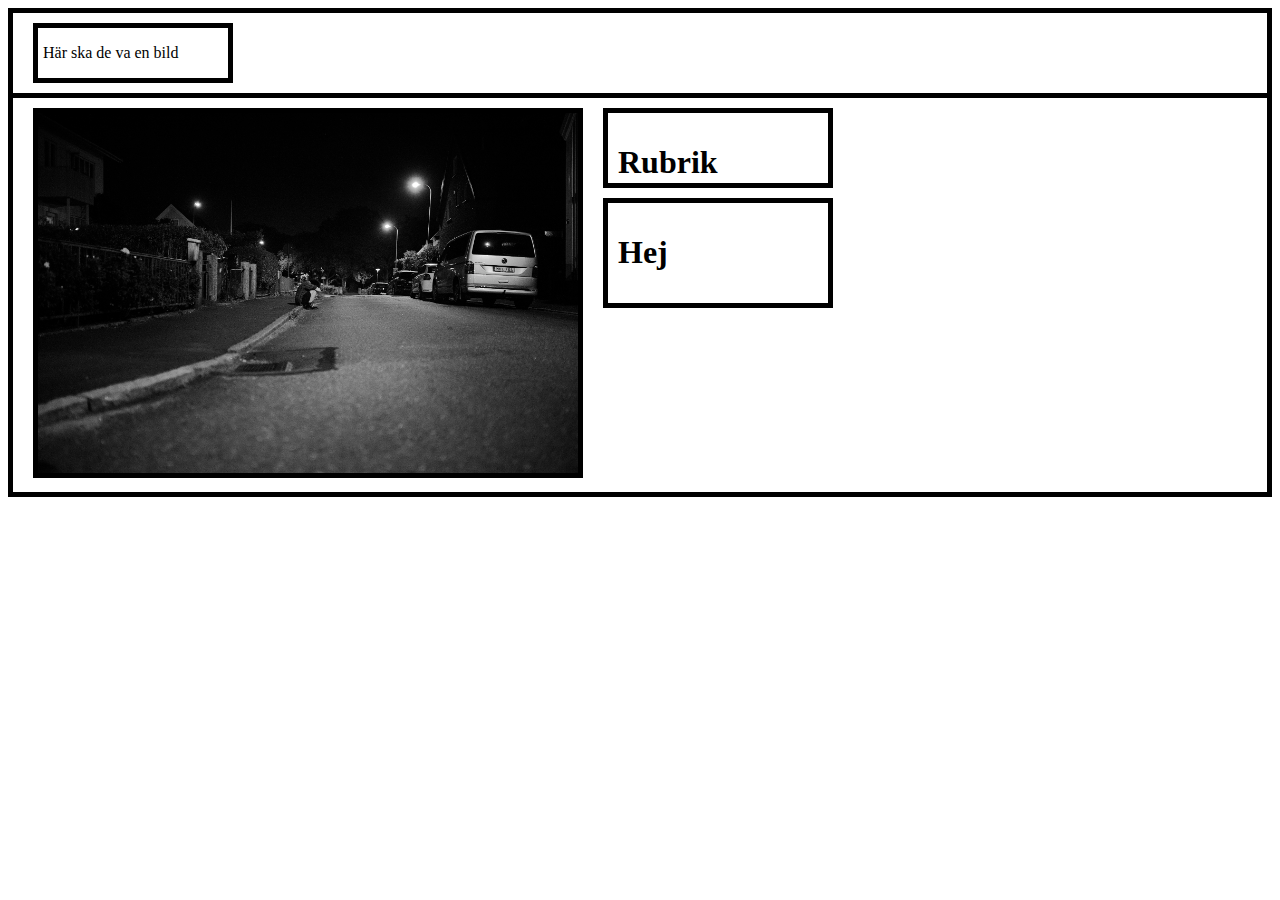
==== html/about.html @ 4c7ff1e7 "First comint" ====
<!DOCTYPE html>

<html>
    <head>
      <title>Inlämnings uppgift 1</title>
      <link rel="stylesheet" href="../css/super-style.css"  
    </head>
    <body>
        <div class="tophead">
            <div class="bild-top">
                <p>Här ska de va en bild</p>

            </div>

        </div>
        <div id="middle" class="disp">
             <div>   
            <img class="bild-middle" src="../img/_DSC3971.jpg" alt="Milo">
             </div>
             <div class="disp2">
                    <div class="rubrik">
                        <h1>Rubrik</h1>
                    </div> 
                    <div class="breadtext">
                        <h1>Hej</h1>
                    </div>
            </div>

        </div>
        
        
       
    </body>
</html>
---- css/super-style.css ----
.tophead {
    border: 5px solid black;
    padding: 10px;
}

.bild-top {
    border: 5px solid black;
    margin-left: 10px;
    padding-left: 5px;
    margin-right: 80vw;
    
}
#middle {
    border: 5px solid black;
    padding: 10px;
    border-top: none;
    width: auto;
    

}
.disp {
    display: flex;
    flex-direction: row;
}

.disp2 {
    
    display: flex;
    flex-direction: column;
}

.bild-middle {
    border: 5px solid black;
    width: 60vh;
    height: auto;
    margin-left: 10px;
    
}

.rubrik {
    border: 5px solid black;
    padding: 10px;
    width: 200px;
    
    margin-left: 20px;
    height: 50px;
      
}

.breadtext {
    border: 5px solid black;
    padding: 10px;
    margin-top: 10px;
    
    margin-left: 20px;
    width: auto;
}
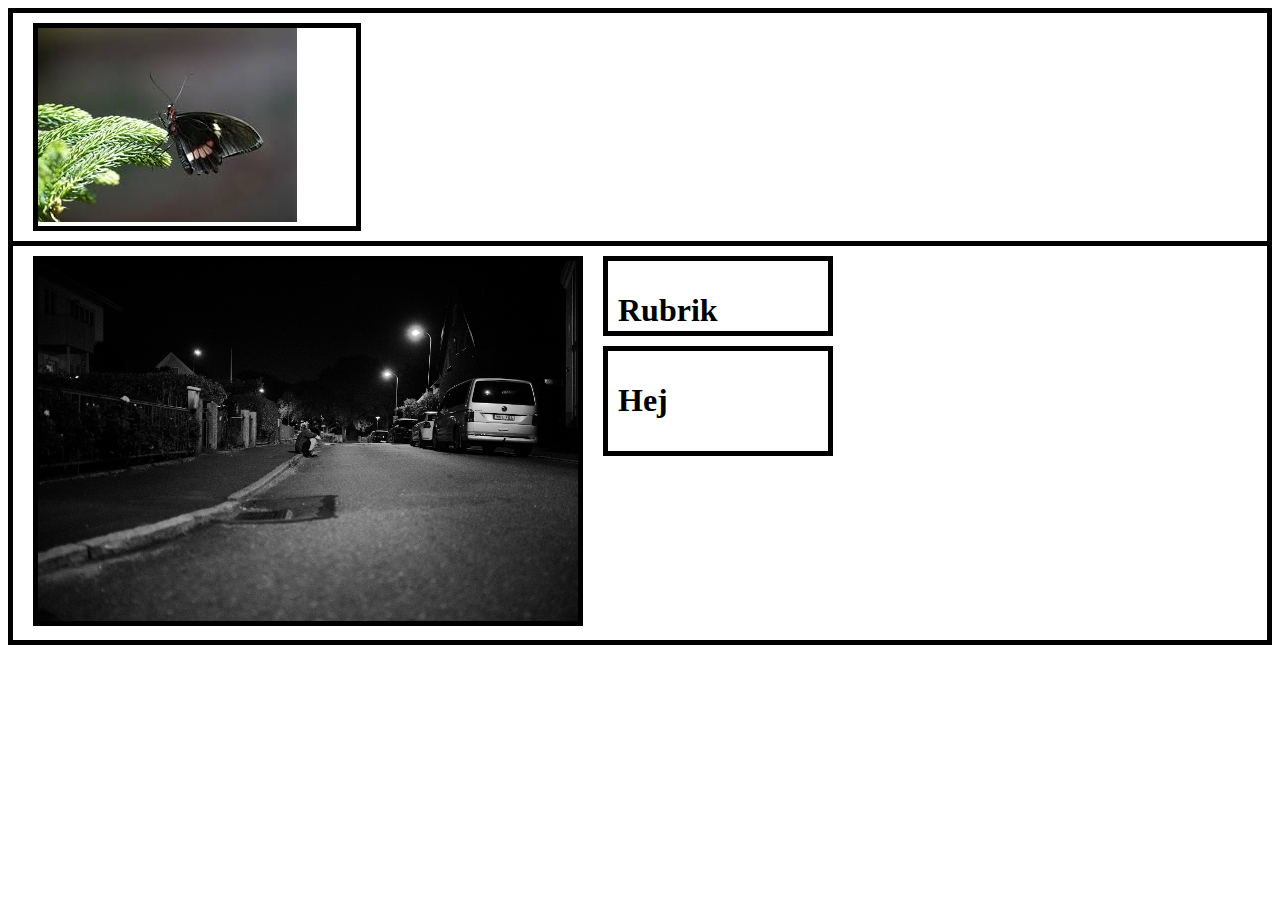
==== commit 477e7bb9: "second commit" ====
--- a/html/about.html
+++ b/html/about.html
@@ -8,7 +8,7 @@
     <body>
         <div class="tophead">
             <div class="bild-top">
-                <p>Här ska de va en bild</p>
+                <img src="../img/images.jfif" alt="Bild">
 
             </div>
 
--- a/css/super-style.css
+++ b/css/super-style.css
@@ -6,9 +6,9 @@
 .bild-top {
     border: 5px solid black;
     margin-left: 10px;
-    padding-left: 5px;
-    margin-right: 80vw;
     
+    margin-right: 70vw;
+    width: auto;
 }
 #middle {
     border: 5px solid black;
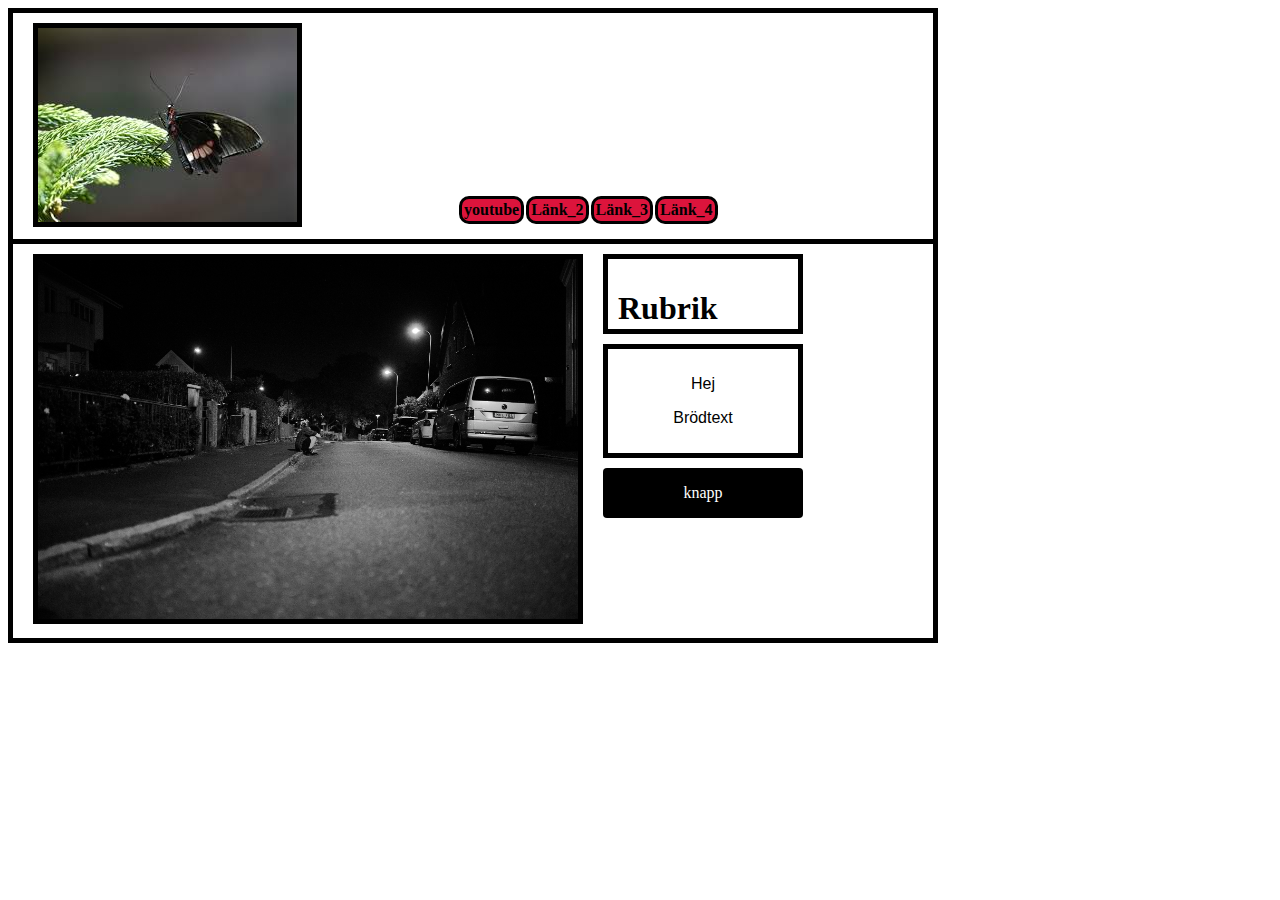
==== commit 8e1610e5: "knapp och link" ====
--- a/html/about.html
+++ b/html/about.html
@@ -6,10 +6,20 @@
       <link rel="stylesheet" href="../css/super-style.css"  
     </head>
     <body>
-        <div class="tophead">
+        <div class="tophead disp">
             <div class="bild-top">
                 <img src="../img/images.jfif" alt="Bild">
 
+            </div>
+            <div class="linktable">
+                <table>
+                    <tr>
+                        <th><a href="http://www.youtube.com" target="blank">youtube</a></th>
+                        <th>Länk_2</th>
+                        <th>Länk_3</th>
+                        <th>Länk_4</th>
+                    </tr>
+                </table>
             </div>
 
         </div>
@@ -22,7 +32,11 @@
                         <h1>Rubrik</h1>
                     </div> 
                     <div class="breadtext">
-                        <h1>Hej</h1>
+                        <p>Hej</p>
+                        <p>Brödtext</p>
+                    </div>
+                    <div class="knapp">
+                        <p>knapp</p>
                     </div>
             </div>
 
--- a/css/super-style.css
+++ b/css/super-style.css
@@ -1,20 +1,46 @@
 .tophead {
     border: 5px solid black;
     padding: 10px;
+    width: 900px;
 }
 
 .bild-top {
     border: 5px solid black;
     margin-left: 10px;
+    margin-right: 150px;
+    width: 259px;
+    height: 194px;
+}
+
+.linktable {
     
-    margin-right: 70vw;
-    width: auto;
+    margin-top: 166px;
+    padding: 5px;
+    width: 300px;
+    height: 30px;
 }
+th, td {
+    border: 3px solid black;
+    padding: 2px;
+    border-radius: 10px;
+    background-color: crimson;
+  }
+
+  a:link, a:visited {
+      color: black;
+      text-decoration: none;
+      
+  }
+  a:hover {
+      background-color: black;
+      color: white;
+  }
+
 #middle {
     border: 5px solid black;
     padding: 10px;
     border-top: none;
-    width: auto;
+    width: 900px;
     
 
 }
@@ -40,8 +66,7 @@
 .rubrik {
     border: 5px solid black;
     padding: 10px;
-    width: 200px;
-    
+    width: 170px;
     margin-left: 20px;
     height: 50px;
       
@@ -51,7 +76,25 @@
     border: 5px solid black;
     padding: 10px;
     margin-top: 10px;
+    margin-left: 20px;
+    width: 170px;
+    font-family: Arial, Helvetica, sans-serif;
+    text-align: center;
+}
+
+.knapp {
+    background-color: black;
+    margin-top: 10px;
+    margin-left: 20px;
+    width: 200px;
+    text-align: center;
+    border-radius: 4px;
+    transition-duration: 0.4s;
+    color: white;
     
-    margin-left: 20px;
-    width: auto;
+}
+
+.knapp:hover {
+    background-color: red;
+    color: white;
 }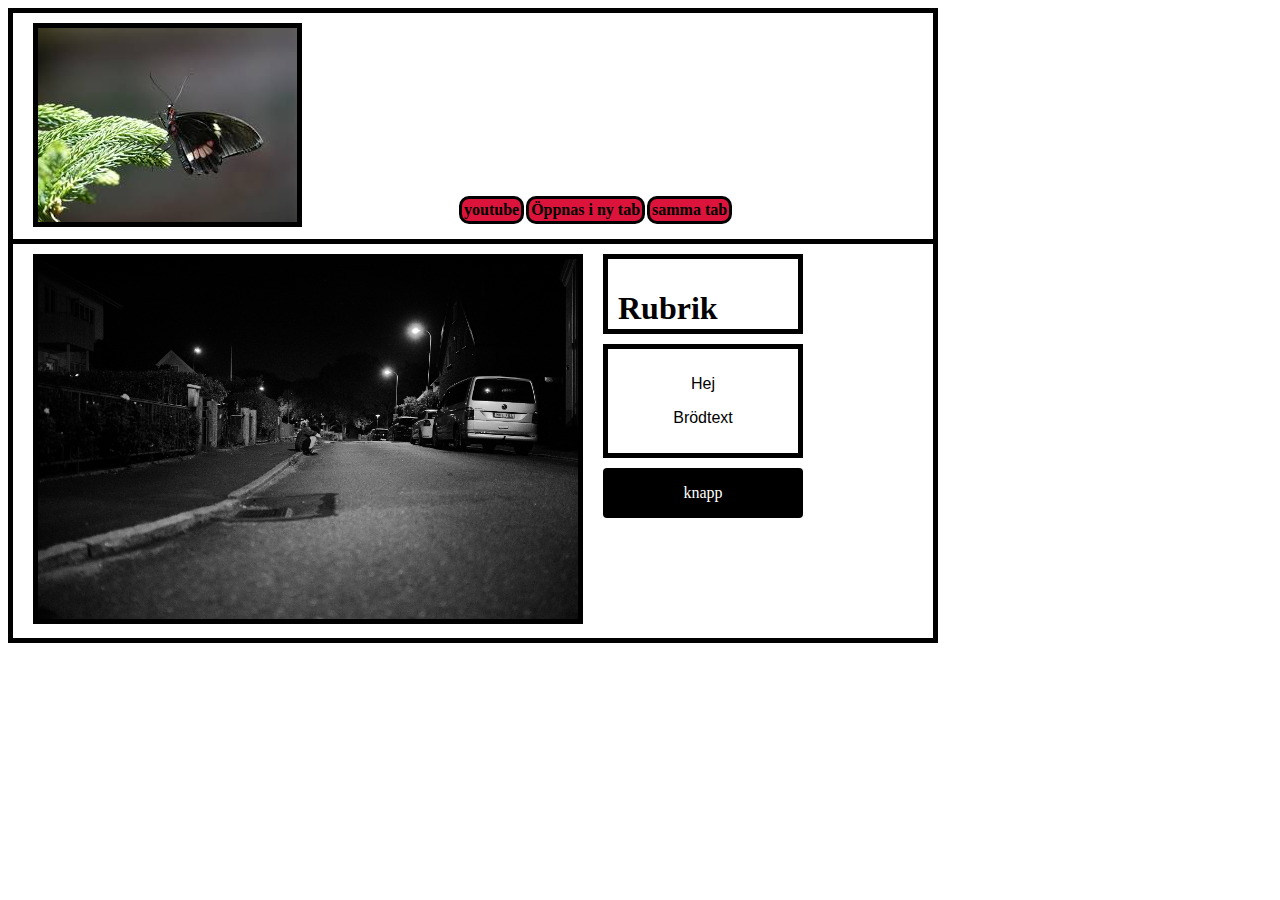
==== commit 476702cd: "fixat länkar" ====
--- a/html/about.html
+++ b/html/about.html
@@ -15,9 +15,9 @@
                 <table>
                     <tr>
                         <th><a href="http://www.youtube.com" target="blank">youtube</a></th>
-                        <th>Länk_2</th>
-                        <th>Länk_3</th>
-                        <th>Länk_4</th>
+                        <th><a href="about.html" target="blank">Öppnas i ny tab</a></th>
+                        <th><a href="about.html">samma tab</a></th>
+                        
                     </tr>
                 </table>
             </div>
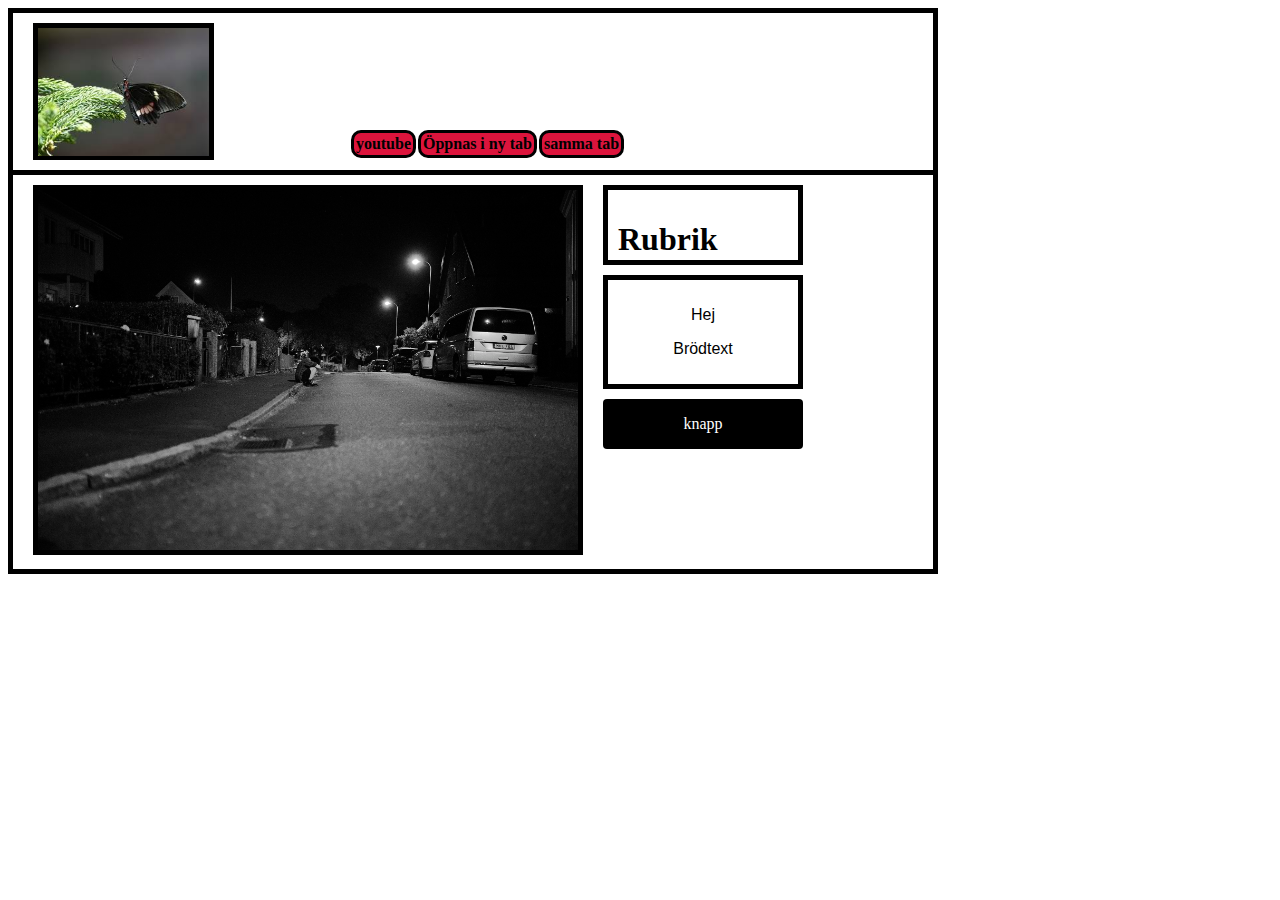
==== commit eae9fba0: "fixat länkar" ====
--- a/html/about.html
+++ b/html/about.html
@@ -8,7 +8,7 @@
     <body>
         <div class="tophead disp">
             <div class="bild-top">
-                <img src="../img/images.jfif" alt="Bild">
+                <img src="../img/images.jfif" alt="Bild" width="128" height="128" >
 
             </div>
             <div class="linktable">
--- a/css/super-style.css
+++ b/css/super-style.css
@@ -1,20 +1,25 @@
+img {
+    width: 100%;
+}
+
+
 .tophead {
     border: 5px solid black;
     padding: 10px;
     width: 900px;
+    height: 137px;
 }
 
 .bild-top {
     border: 5px solid black;
     margin-left: 10px;
-    margin-right: 150px;
-    width: 259px;
-    height: 194px;
+    margin-right: 130px;
+    
 }
 
 .linktable {
     
-    margin-top: 166px;
+    margin-top: 100px;
     padding: 5px;
     width: 300px;
     height: 30px;
@@ -32,7 +37,7 @@
       
   }
   a:hover {
-      background-color: black;
+      
       color: white;
   }
 
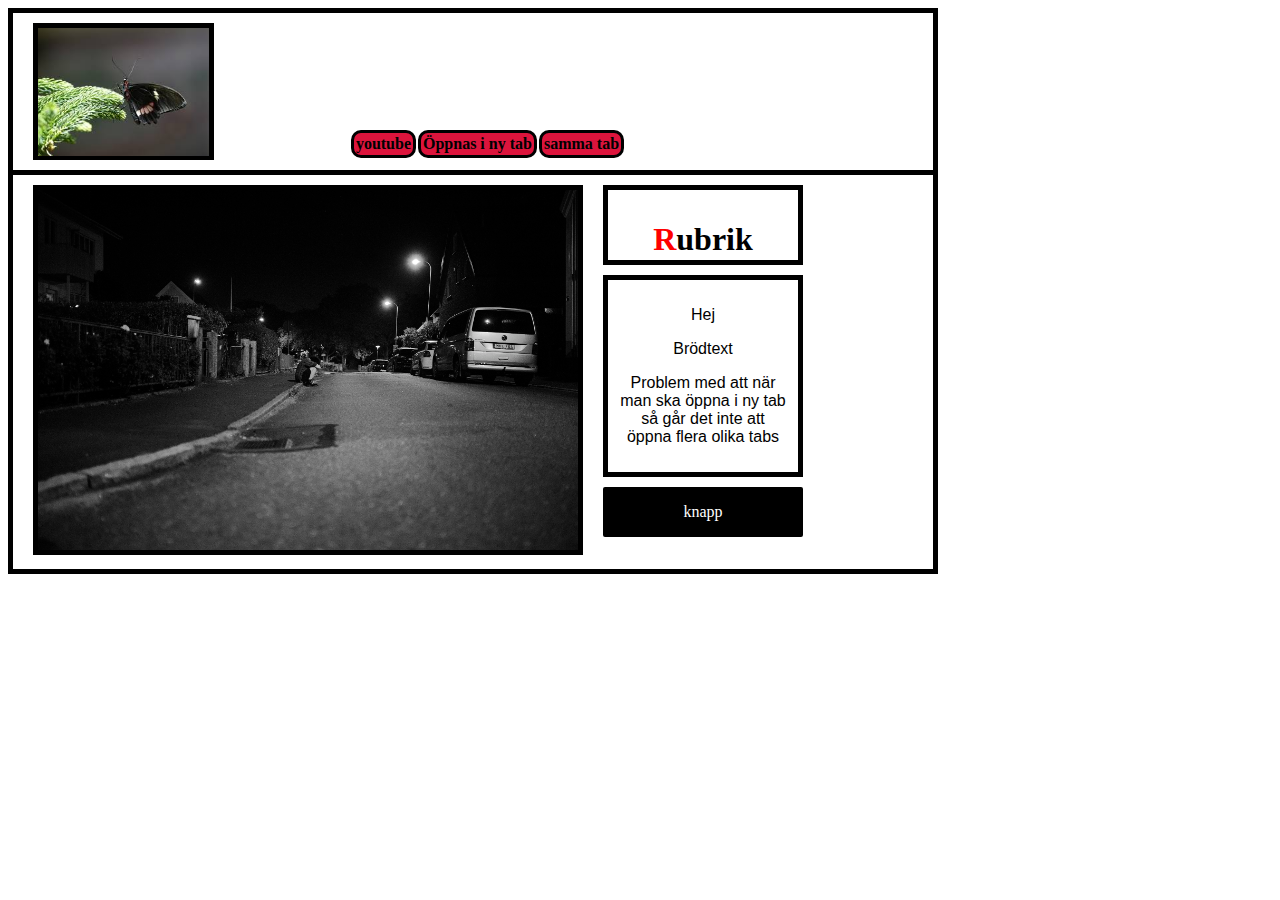
==== commit 591e42c5: "fixat länkar" ====
--- a/html/about.html
+++ b/html/about.html
@@ -29,11 +29,13 @@
              </div>
              <div class="disp2">
                     <div class="rubrik">
-                        <h1>Rubrik</h1>
+                        <h1><span>R</span>ubrik</h1>
                     </div> 
                     <div class="breadtext">
                         <p>Hej</p>
                         <p>Brödtext</p>
+                        <p>Problem med att när man ska öppna i ny tab 
+                            så går det inte att öppna flera olika tabs</p>
                     </div>
                     <div class="knapp">
                         <p>knapp</p>
--- a/css/super-style.css
+++ b/css/super-style.css
@@ -2,6 +2,9 @@
     width: 100%;
 }
 
+h1 span {
+    color: red;
+}
 
 .tophead {
     border: 5px solid black;
@@ -74,8 +77,10 @@
     width: 170px;
     margin-left: 20px;
     height: 50px;
-      
+    text-align: center;
+    
 }
+
 
 .breadtext {
     border: 5px solid black;
@@ -93,7 +98,7 @@
     margin-left: 20px;
     width: 200px;
     text-align: center;
-    border-radius: 4px;
+    border-radius: 2px;
     transition-duration: 0.4s;
     color: white;
     
